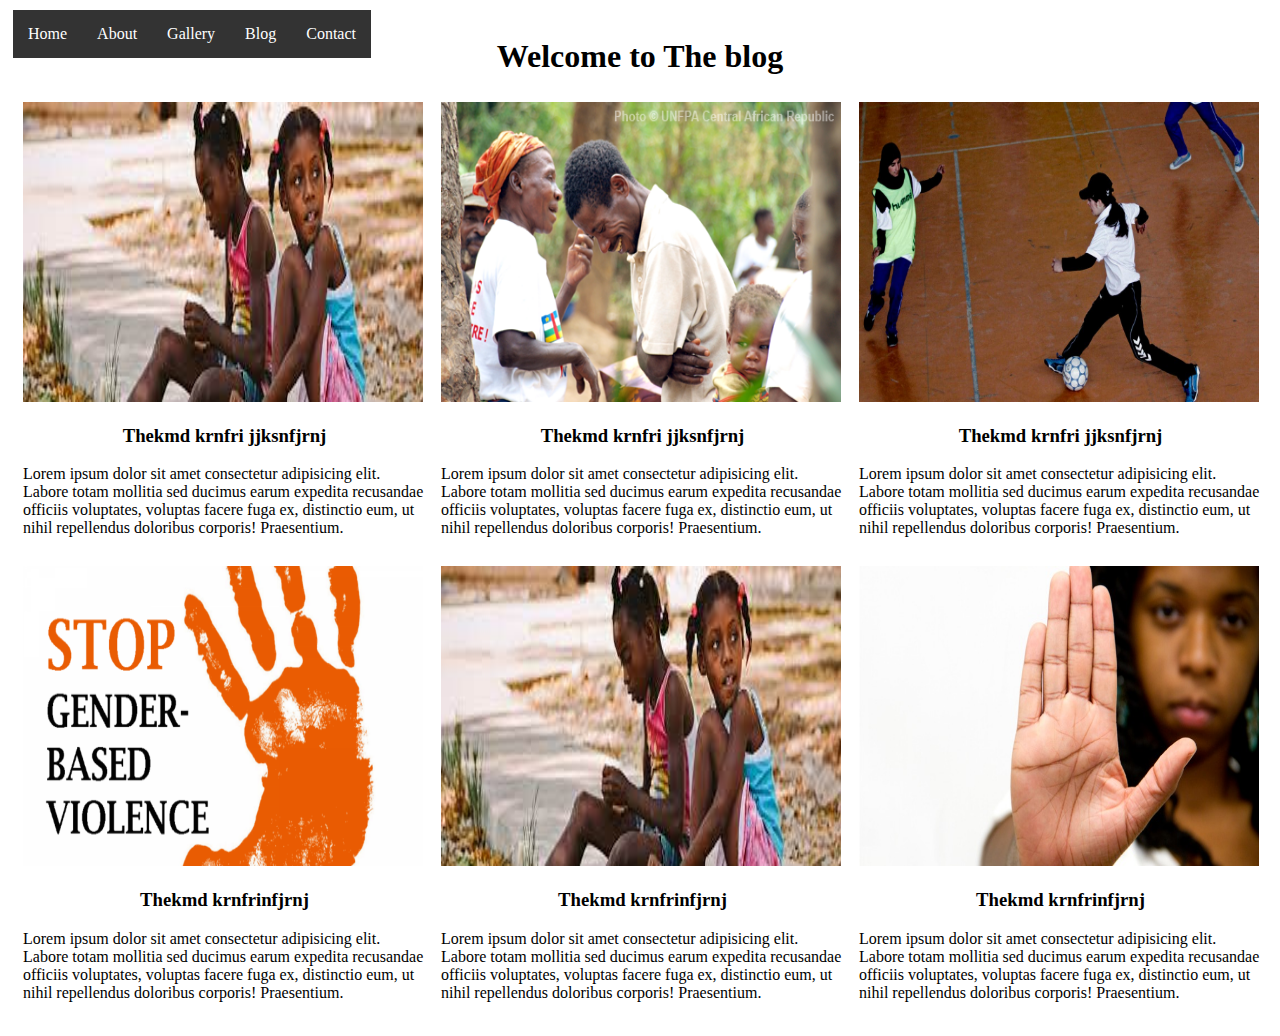
==== blog.html @ c18b418c "started html and css site" ====
<!DOCTYPE html>
<html lang="en">

<head>
    <meta charset="UTF-8">
    <title>BLOG</title>
    <link rel="stylesheet" href="css/hrstyle.css">
</head>

<body>

    <nav>
        <div class="navbar">
            <ul class="styleul">
                <li><a href="index.html">Home </a></li>
                <li><a href="#about">About </a></li>
                <li><a href="">Gallery </a></li>
                <li><a href="blog.html">Blog </a></li>
                <li><a href="">Contact </a></li>
            </ul>
        </div>
    </nav>

    <section>
        <h1 class="center">Welcome to The blog</h1>
        <div class="flex-contain">

            <div>
                <a href="">
                    <img src="images/girl.jpg" alt="Loading" width="400" height="300"> </a>
                <h3 class="center">Thekmd krnfri jjksnfjrnj</h3>

                <p>
                    Lorem ipsum dolor sit amet consectetur adipisicing elit. Labore totam mollitia sed ducimus earum expedita recusandae officiis voluptates, voluptas facere fuga ex, distinctio eum, ut nihil repellendus doloribus corporis! Praesentium.
                </p>


            </div>

            <div>
                <a href="">
                    <img src="images/res.jpg" alt="Loading" width="400" height="300"> </a>

                <h3 class="center">Thekmd krnfri jjksnfjrnj</h3>
                <p>
                    Lorem ipsum dolor sit amet consectetur adipisicing elit. Labore totam mollitia sed ducimus earum expedita recusandae officiis voluptates, voluptas facere fuga ex, distinctio eum, ut nihil repellendus doloribus corporis! Praesentium.
                </p>


            </div>

            <div>
                <a href="">
                    <img src="images/rec.jpg" alt="Loading" width="400" height="300"> </a>

                <h3 class="center">Thekmd krnfri jjksnfjrnj</h3>
                <p>
                    Lorem ipsum dolor sit amet consectetur adipisicing elit. Labore totam mollitia sed ducimus earum expedita recusandae officiis voluptates, voluptas facere fuga ex, distinctio eum, ut nihil repellendus doloribus corporis! Praesentium.
                </p>


            </div>

        </div>

        <div class="flex-contain">

            <div>
                <a href="">
                    <img src="images/Stopgbv.png" alt="Loading" width="400" height="300"> </a>

                <h3 class="center">Thekmd krnfrinfjrnj</h3>
                <p>
                    Lorem ipsum dolor sit amet consectetur adipisicing elit. Labore totam mollitia sed ducimus earum expedita recusandae officiis voluptates, voluptas facere fuga ex, distinctio eum, ut nihil repellendus doloribus corporis! Praesentium.
                </p>


            </div>

            <div>
                <a href="">
                    <img src="images/girl.jpg" alt="Loading" width="400" height="300"> </a>

                <h3 class="center">Thekmd krnfrinfjrnj</h3>
                <p>
                    Lorem ipsum dolor sit amet consectetur adipisicing elit. Labore totam mollitia sed ducimus earum expedita recusandae officiis voluptates, voluptas facere fuga ex, distinctio eum, ut nihil repellendus doloribus corporis! Praesentium.
                </p>


            </div>

            <div>
                <a href="https://kayaconnect.org/course/info.php?id=481&gclid=CjwKCAiAxJSPBhAoEiwAeO_fP14g5QXNE7zD--ld7J-ihEdK7MTrAhhmPRMn6VRqaY6Z589z8Dgy4BoCk9oQAvD_BwE" target="_blank">
                    <img src="images/gbvre2.jpg" alt="Loading" width="400" height="300"> </a>

                <h3 class="center">Thekmd krnfrinfjrnj</h3>
                <p>
                    Lorem ipsum dolor sit amet consectetur adipisicing elit. Labore totam mollitia sed ducimus earum expedita recusandae officiis voluptates, voluptas facere fuga ex, distinctio eum, ut nihil repellendus doloribus corporis! Praesentium.
                </p>


            </div>

        </div>
    </section>
</body>

</html>
---- css/hrstyle.css ----
.styleul {
    list-style-type: none;
    margin: 0;
    padding: 0;
    background-color: #333;
    overflow: hidden;
    position: fixed;
}

nav li {
    float: left;
}

nav li a {
    color: white;
    text-decoration: none;
    padding: 15px 15px;
    display: block;
}

nav li a:hover {
    background-color: gold;
}

.homepage {
    background-image: url("../images/gbvre.jpg");
    height: 500px;
    background-repeat: no-repeat;
    background-size: cover;
}

.hrstext {
    color: white;
    text-align: center;
    font-size: 28px;
    top: 50%;
    left: 50%;
    transform: translate(-50%, -50%);
    position: absolute;
}

.buttonhr {
    background: gold;
    width: 60%;
    padding: 14px 20px;
    border-radius: 12px;
}

.center {
    text-align: center;
}

nav,
section {
    margin: 3px;
    padding: 2px;
}

.flexbox {
    display: flex;
}

#about p {
    border: 2px solid gold;
    margin: 5px;
    padding: 15px;
}

.flex-contain {
    display: flex;
}

.flex-contain>div {
    margin-bottom: 3px;
    padding: 5px;
    margin-left: 5px;
}

#gallery img {
    border-radius: 50%;
}

.flexbox>div {
    margin: 5px;
    padding: 5px;
}
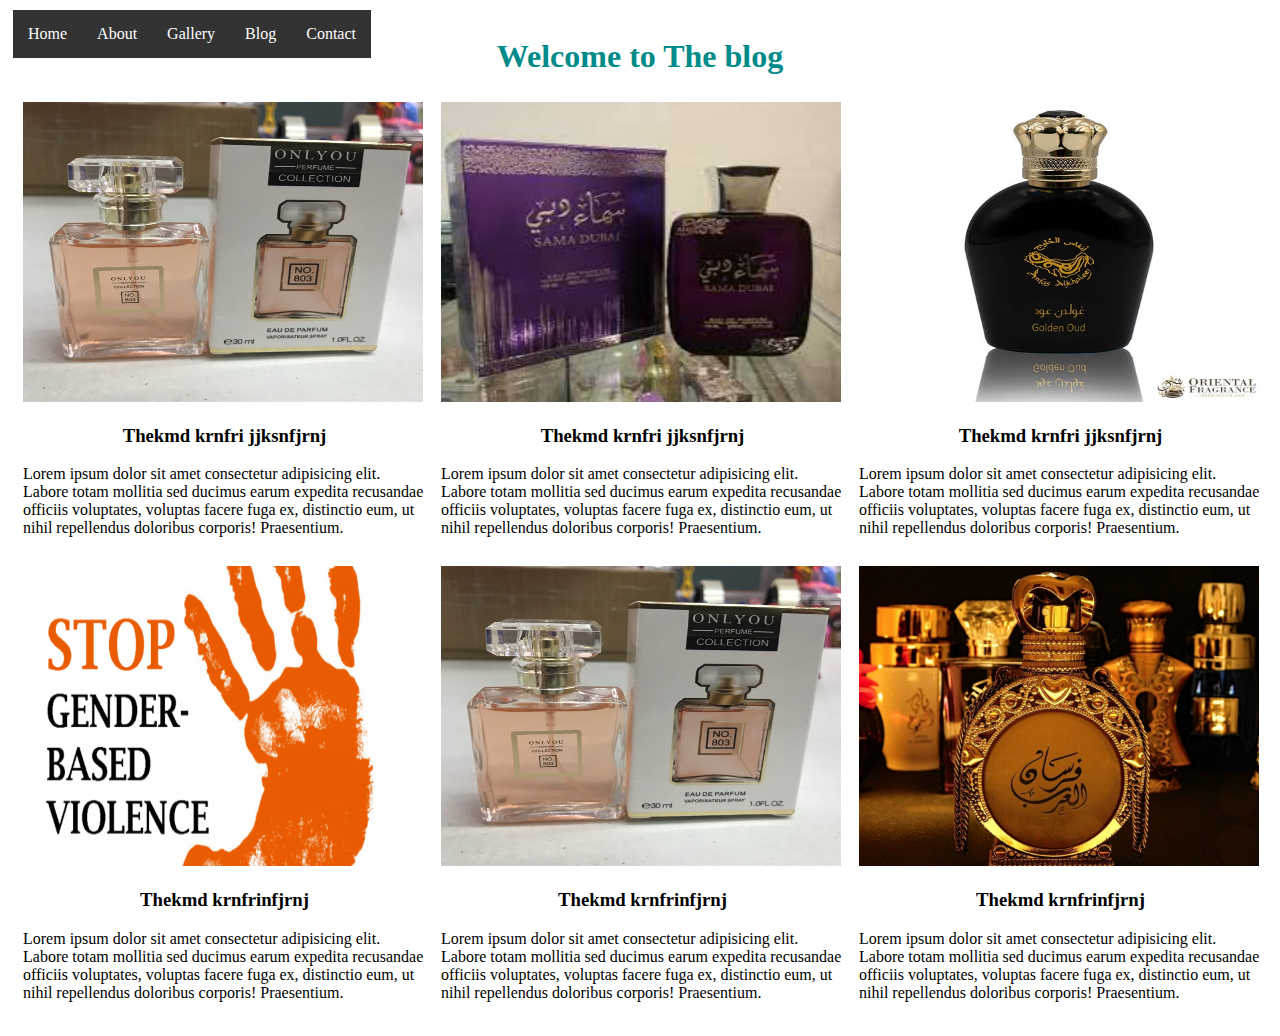
==== commit 68f1aa0f: "the trial website" ====
--- a/blog.html
+++ b/blog.html
@@ -16,7 +16,7 @@
                 <li><a href="#about">About </a></li>
                 <li><a href="">Gallery </a></li>
                 <li><a href="blog.html">Blog </a></li>
-                <li><a href="">Contact </a></li>
+                <li><a href="#contact">Contact </a></li>
             </ul>
         </div>
     </nav>
--- a/css/hrstyle.css
+++ b/css/hrstyle.css
@@ -23,14 +23,14 @@
 }
 
 .homepage {
-    background-image: url("../images/gbvre.jpg");
+    background-image: url("../images/rescue.jpg");
     height: 500px;
     background-repeat: no-repeat;
     background-size: cover;
 }
 
 .hrstext {
-    color: white;
+    color: rgb(50, 212, 123);
     text-align: center;
     font-size: 28px;
     top: 50%;
@@ -40,7 +40,7 @@
 }
 
 .buttonhr {
-    background: gold;
+    background: rgb(208, 255, 0);
     width: 60%;
     padding: 14px 20px;
     border-radius: 12px;
@@ -83,4 +83,59 @@
 .flexbox>div {
     margin: 5px;
     padding: 5px;
+}
+
+.container {
+    background-color: bisque;
+    padding: 30px;
+    border-radius: 6px;
+}
+
+.row :after {
+    display: table;
+    content: "";
+    clear: both;
+}
+
+.col-20 {
+    width: 20%;
+    margin-top: 6px;
+    float: left;
+}
+
+col-80 {
+    width: 80%;
+    margin-top: 6px;
+    float: left;
+}
+
+input,
+textarea {
+    width: 80%;
+    padding: 10px;
+    border-radius: 6px;
+    border: 1px solid black;
+}
+
+label {
+    padding: 12px 12px 12px 0;
+    display: inline-block;
+}
+
+.btnsubmit {
+    width: 25%;
+    float: right;
+    padding: 8px 8px;
+    background-color: burlywood;
+    border: none;
+    border-radius: 5px;
+}
+
+.btnsubmit:hover {
+    background-color: cadetblue;
+}
+
+h1 {
+    text-align: center;
+    color: darkcyan;
 }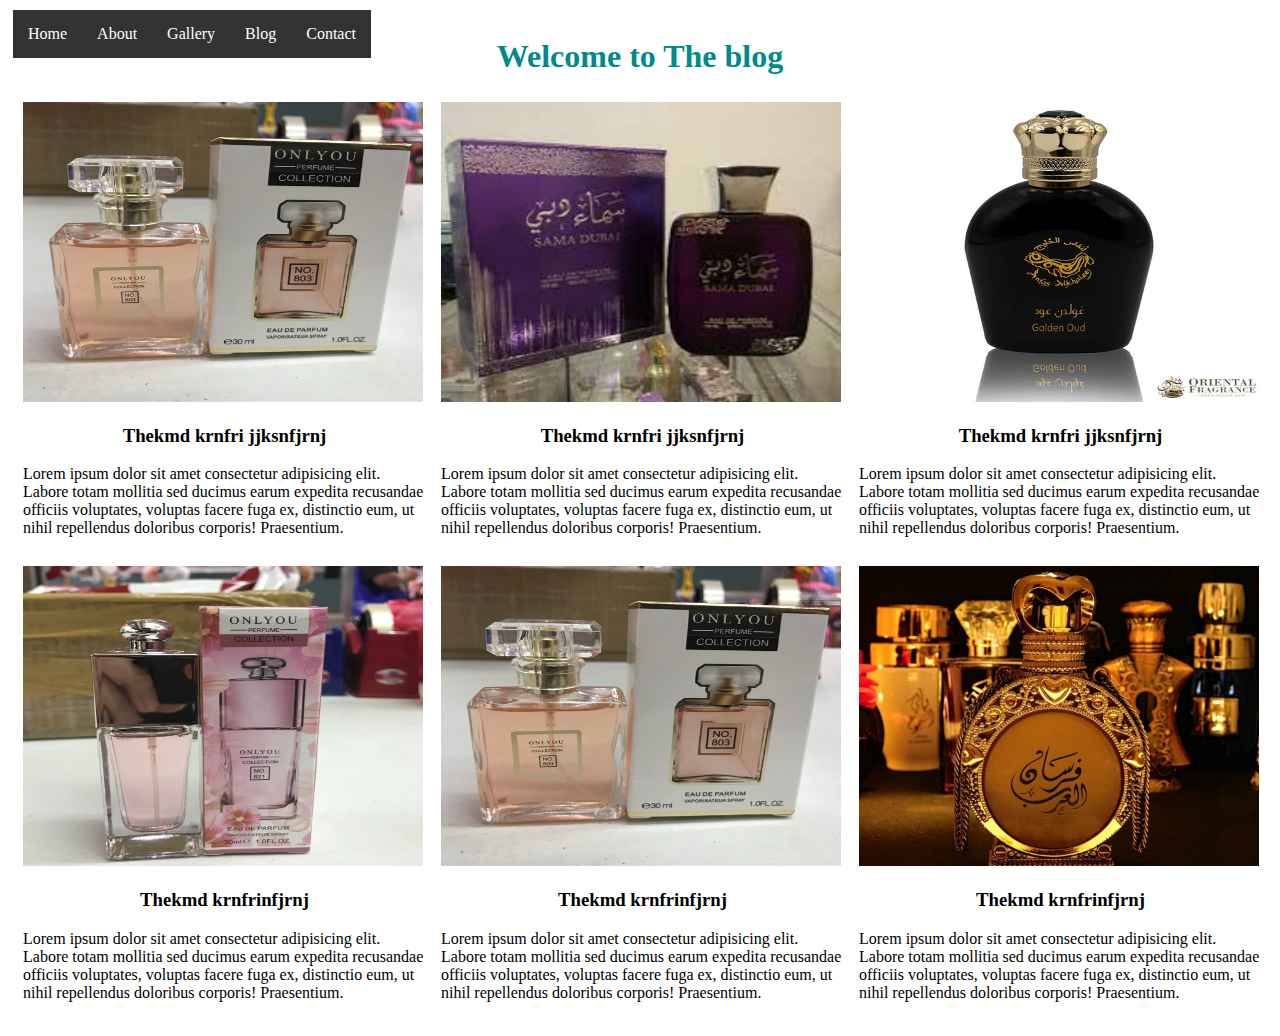
==== commit a01ca02b: "Stopgbv.jpg" ====
--- a/blog.html
+++ b/blog.html
@@ -67,7 +67,7 @@
 
             <div>
                 <a href="">
-                    <img src="images/Stopgbv.png" alt="Loading" width="400" height="300"> </a>
+                    <img src="images/gty.jpg" alt="Loading" width="400" height="300"> </a>
 
                 <h3 class="center">Thekmd krnfrinfjrnj</h3>
                 <p>
--- a/css/hrstyle.css
+++ b/css/hrstyle.css
@@ -91,7 +91,7 @@
     border-radius: 6px;
 }
 
-.row :after {
+.row:after {
     display: table;
     content: "";
     clear: both;
@@ -103,7 +103,7 @@
     float: left;
 }
 
-col-80 {
+.col-80 {
     width: 80%;
     margin-top: 6px;
     float: left;
